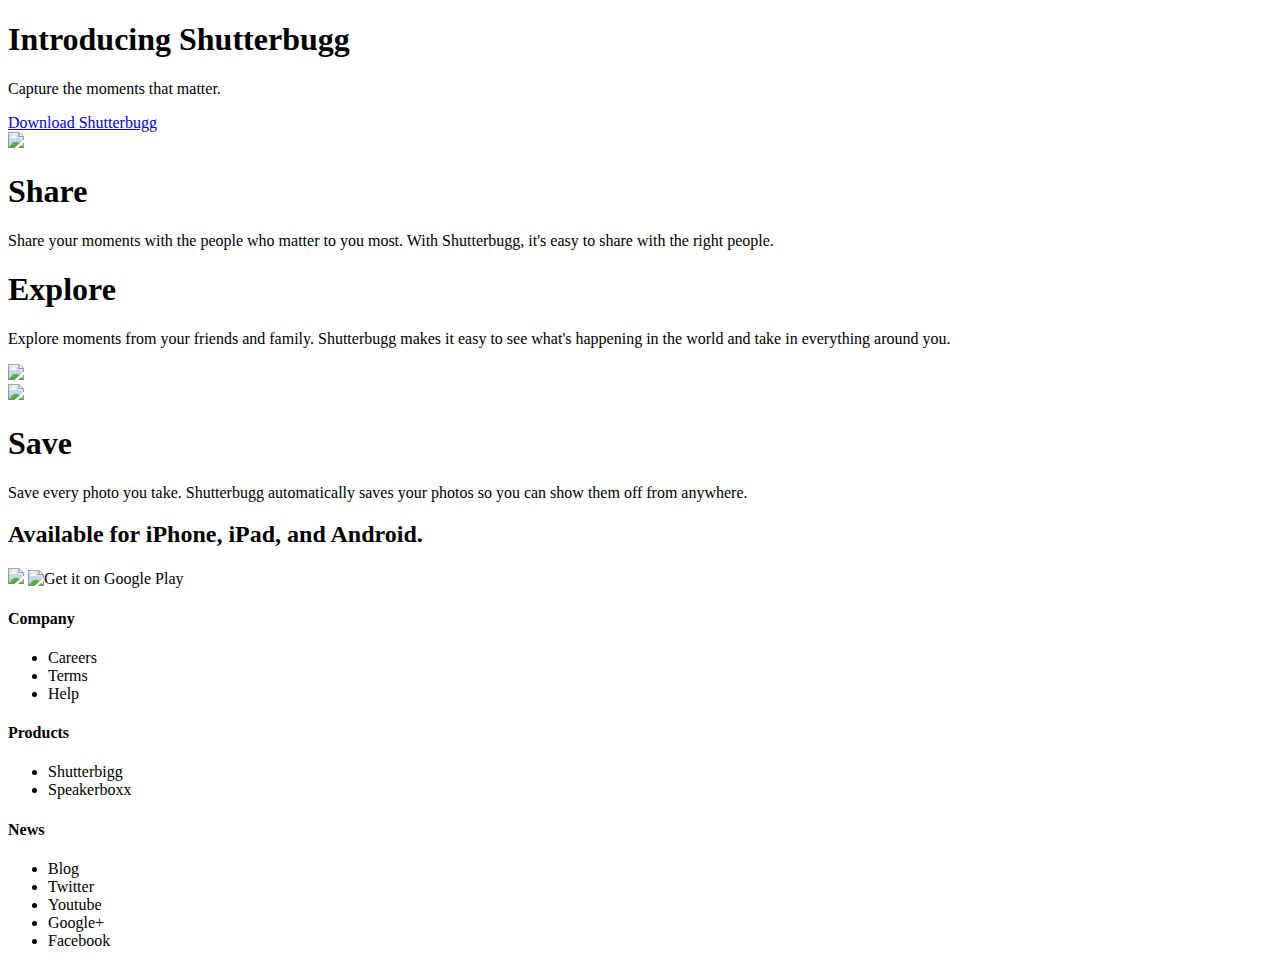
==== index.html @ f67d3540 "fixed bug: human starts first after winning" ====
<!doctype html>
<html>
  <head>
    <link rel="stylesheet" href="https://s3.amazonaws.com/codecademy-content/projects/bootstrap.min.css">
    <link rel="stylesheet" href="style.css">
  </head>
  <body>
    <!-- The main section -->
    <div class="main">
      <div class="container">
        <h1>Introducing Shutterbugg</h1>
        <p>Capture the moments that matter.</p>
        <a href="#">Download Shutterbugg</a>
      </div>
    </div>

    <!-- The first section div -->
    <div class="section">
      <div class="container">
         <div class="row">
  				<div class="col-md-6">
          	<img src="https://s3.amazonaws.com/codecademy-content/projects/shutterbugg/share.png"/>
          </div>
  				<div class="col-md-6">
            <h1>Share</h1>
            <p>Share your moments with the people who matter to you most. With Shutterbugg, it's easy to share with the right people.</p>
          </div>
        </div>
      </div>
    </div>

    <!-- The second section div -->
    <div class="section">
      <div class="container">
         <div class="row">
  				<div class="col-md-6">
            <h1>Explore</h1>
            <p>Explore moments from your friends and family. Shutterbugg makes it easy to see what's happening in the world and take in everything around you.</p>
           </div>
  				<div class="col-md-6">
            <img src="https://s3.amazonaws.com/codecademy-content/projects/shutterbugg/explore.png" id="moveRight"/>
          </div>
        </div>
      </div>
    </div>

    <!-- The third section div -->
    <div class="section">
      <div class="container">
         <div class="row">
  				<div class="col-md-6">
            <img src="https://s3.amazonaws.com/codecademy-content/projects/shutterbugg/save.png"/>
           </div>
  				<div class="col-md-6">
            <h1>Save</h1>
            <p>Save every photo you take. Shutterbugg automatically saves your photos so you can show them off from anywhere.</p>
          </div>
        </div>
      </div>
    </div>

    
    <div class="store section container">
      <h2>Available for iPhone, iPad, and Android.</h2>
      <img src="https://s3.amazonaws.com/codecademy-content/projects/shutterbugg/app-store.png" width="185px" />
      <img alt="Get it on Google Play" src="https://s3.amazonaws.com/codecademy-content/projects/shutterbugg/google-play.png" width="159px" />
    </div>

    <!-- The footer div -->
    <div class="footer">
      <div class="container">
        <div class="row">
  				<div class="col-md-3">
            <h4>Company</h4>
            <ul>
              <li>Careers</li>
              <li>Terms</li>
              <li>Help</li>
            </ul>
          </div>
  				<div class="col-md-3">
           <h4>Products</h4>
            <ul>
              <li>Shutterbigg</li>
              <li>Speakerboxx</li>
            </ul>
          </div>
  				<div class="col-md-3">
           <h4>News</h4>
            <ul>
              <li>Blog</li>
              <li>Twitter</li>
              <li>Youtube</li>
              <li>Google+</li>
              <li>Facebook</li>
            </ul>
          </div>
				</div>   
      </div>
    </div>

  </body>
</html>
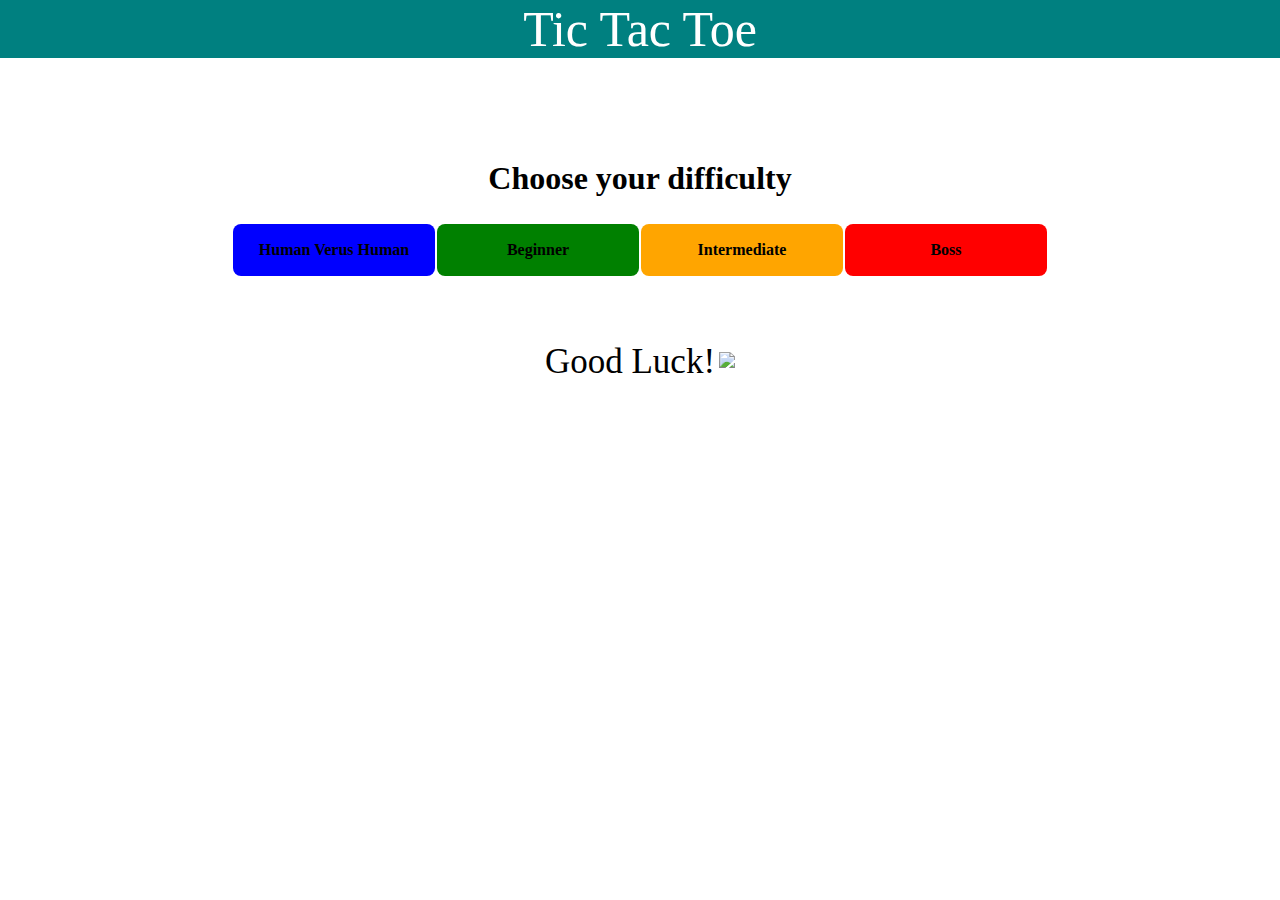
==== commit 0cd9d302: "fixed css bug" ====
--- a/index.html
+++ b/index.html
@@ -1,103 +1,71 @@
 <!doctype html>
-<html>
-  <head>
-    <link rel="stylesheet" href="https://s3.amazonaws.com/codecademy-content/projects/bootstrap.min.css">
-    <link rel="stylesheet" href="style.css">
-  </head>
-  <body>
-    <!-- The main section -->
-    <div class="main">
-      <div class="container">
-        <h1>Introducing Shutterbugg</h1>
-        <p>Capture the moments that matter.</p>
-        <a href="#">Download Shutterbugg</a>
-      </div>
-    </div>
 
-    <!-- The first section div -->
-    <div class="section">
-      <div class="container">
-         <div class="row">
-  				<div class="col-md-6">
-          	<img src="https://s3.amazonaws.com/codecademy-content/projects/shutterbugg/share.png"/>
-          </div>
-  				<div class="col-md-6">
-            <h1>Share</h1>
-            <p>Share your moments with the people who matter to you most. With Shutterbugg, it's easy to share with the right people.</p>
-          </div>
-        </div>
-      </div>
-    </div>
+<head>
+    <title>Jake's Tic Tac Toe</title>
+    <link rel='stylesheet' type='text/css' href='style.css'/>
 
-    <!-- The second section div -->
-    <div class="section">
-      <div class="container">
-         <div class="row">
-  				<div class="col-md-6">
-            <h1>Explore</h1>
-            <p>Explore moments from your friends and family. Shutterbugg makes it easy to see what's happening in the world and take in everything around you.</p>
-           </div>
-  				<div class="col-md-6">
-            <img src="https://s3.amazonaws.com/codecademy-content/projects/shutterbugg/explore.png" id="moveRight"/>
-          </div>
-        </div>
-      </div>
-    </div>
 
-    <!-- The third section div -->
-    <div class="section">
-      <div class="container">
-         <div class="row">
-  				<div class="col-md-6">
-            <img src="https://s3.amazonaws.com/codecademy-content/projects/shutterbugg/save.png"/>
-           </div>
-  				<div class="col-md-6">
-            <h1>Save</h1>
-            <p>Save every photo you take. Shutterbugg automatically saves your photos so you can show them off from anywhere.</p>
-          </div>
-        </div>
-      </div>
-    </div>
+	<!-- bootstrap link -->
+    <link rel="stylesheet" href="https://maxcdn.bootstrapcdn.com/bootstrap/3.3.6/css/bootstrap.min.css" integrity="sha384-1q8mTJOASx8j1Au+a5WDVnPi2lkFfwwEAa8hDDdjZlpLegxhjVME1fgjWPGmkzs7" crossorigin="anonymous">
+</head>
 
-    
-    <div class="store section container">
-      <h2>Available for iPhone, iPad, and Android.</h2>
-      <img src="https://s3.amazonaws.com/codecademy-content/projects/shutterbugg/app-store.png" width="185px" />
-      <img alt="Get it on Google Play" src="https://s3.amazonaws.com/codecademy-content/projects/shutterbugg/google-play.png" width="159px" />
-    </div>
+<body>
+	<div class ="heading">Tic Tac Toe </div>
+	<div class = "menu_block">
+		<h1>Choose your difficulty </h1>
 
-    <!-- The footer div -->
-    <div class="footer">
-      <div class="container">
-        <div class="row">
-  				<div class="col-md-3">
-            <h4>Company</h4>
-            <ul>
-              <li>Careers</li>
-              <li>Terms</li>
-              <li>Help</li>
-            </ul>
-          </div>
-  				<div class="col-md-3">
-           <h4>Products</h4>
-            <ul>
-              <li>Shutterbigg</li>
-              <li>Speakerboxx</li>
-            </ul>
-          </div>
-  				<div class="col-md-3">
-           <h4>News</h4>
-            <ul>
-              <li>Blog</li>
-              <li>Twitter</li>
-              <li>Youtube</li>
-              <li>Google+</li>
-              <li>Facebook</li>
-            </ul>
-          </div>
-				</div>   
-      </div>
-    </div>
+		<!--Probably should use bootstrap here instead of table here -->
+		<table class="game_options">
+			<tr>
+				<td class="human">Human Verus Human</td>
+				<td class="easy" >Beginner</td>
+				<td class="med"  >Intermediate</td>
+				<td class="hard" >Boss</td>
+			</tr>
+		</table>
+		<table>
+			<tr>
+				<td id="boss">
+					<p> Good Luck! <p>
+				</td>
+				<td> <img src="images/tic_tac_toe_win.jpg"/> </td>
+			</tr>
+		</table>
+	</div>
 
-  </body>
-</html>+	<div class ="game_in_play">
+		<table class="game_table">
+			<tr>
+				<td></td> <td class="m"></td> <td></td>
+			</tr>
+			<tr class="row2">
+				<td></td> <td></td> <td></td>
+			</tr>
+			<tr class="row3">
+				<td></td> <td></td> <td></td>
+			</tr>
+		</table>
+
+		<p class="back"> Back <p>
+	</div>
+
+
+
+
+<!-- This is where scores are displayed -->
+
+<aside id="sidebar">
+    <section id="widget_1"></section>
+    <section id="widget_2"></section>
+    <section id="widget_3"></section>
+</aside>
+
+<!--	 footer currenty not needed.
+<footer>OpenSource Jake Naughton 2016</footer>
+-->
+
+  <!-- JaveScript files -->
+  <script src="https://ajax.googleapis.com/ajax/libs/jquery/1.11.3/jquery.min.js"></script>
+  <script src='TicTacToe.js' type='text/javascript'></script>
+</body>
+</html>
--- a/style.css
+++ b/style.css
@@ -0,0 +1,169 @@
+/* tic tac toe CSS file */
+
+
+body {
+	padding-top:2%;
+}
+
+
+/* heading */
+.heading {
+	position: absolute;
+	left: 0;
+    top: 0;
+    width: 100%;
+	float: center;
+	background-color:teal;
+	color:white;
+	font-size: 50px;
+    margin-left:auto; 
+    margin-right:auto;
+	text-align: center;
+ }
+ 
+
+ /* menu block */
+.menu_block{
+	margin-left:auto; 
+    margin-right:auto;
+	text-align: center;
+	margin-top:10%;
+
+}
+
+.menu_block h1{
+	font-family: Impact;
+	margin-top: 5%;
+ }
+
+.menu_block table{
+    margin-left:auto; 
+    margin-right:auto;
+	margin-top:2%;
+	text-align:center;
+}
+
+.menu_block .game_options{
+	font-weight: bold;
+	cursor: pointer;
+}
+
+.menu_block .game_options td {
+	border-radius: 8px;
+	text-align: center;
+	width: 200px;
+	height: 50px;
+}
+
+/* not currently working
+
+.menu_block td:hover {
+	border: 2px solid white;
+}
+*/
+
+.menu_block img{
+	width: 70%;
+}
+
+/* different button colors */
+.menu_block .human{
+	background-color: blue;
+}
+
+.menu_block .easy{
+	background-color: green;
+}
+
+.menu_block .med{
+	background-color: orange;
+}
+
+.menu_block .hard{
+	background-color: red;
+}
+
+/* all id's contained in menu block */
+/* short description at end of options */
+#boss{
+	margin-top: 10%;
+	font-family: fantasy;
+	font-size: 35px;
+}
+
+ 
+
+
+
+
+/* game in play */
+
+.game_in_play {
+	margin-top:3%;
+}
+
+.game_in_play p {
+	font-size: 30px;
+	margin-left:auto; 
+    margin-right:auto;
+	text-align: center;
+}
+
+.game_in_play .game_table {
+	display:none;
+	text-align: center;
+	margin-top: 20%;
+	margin-left:auto; 
+    margin-right:auto;
+}
+
+.game_in_play .game_table td {
+	border-style: solid;
+	border-width: 2px;
+	margin-left:auto; 
+    margin-right:auto;
+	text-align: center;
+	border-color: black;
+	padding-top: 2%;
+	font-size: 25px;
+	width: 50px;
+	height: 50px;
+	cursor:pointer;
+}
+
+.game_in_play .back {
+	margin-top: 50px;
+	display: none;
+	color: white;
+	background-color: red;
+	width: 150px;
+	border-radius: 5px;
+	cursor: pointer;
+}
+ 
+
+/*	position:absolute;
+	top: 20%;
+    left: 50%;
+    margin-left: -300px;
+*/
+
+
+/* errors in footer css 
+footer {
+    position: absolute;
+    left: 0;
+    bottom: 0;
+    height: 35px;
+    width: 100%;
+	background-color:teal;
+	color:white;
+    margin-left:auto; 
+    margin-right:auto;
+	font-size: 20px;
+	text-align: center;
+	font-size: 18px;
+	padding-top: 10px;
+	padding-bottom: 10px;
+}
+*/
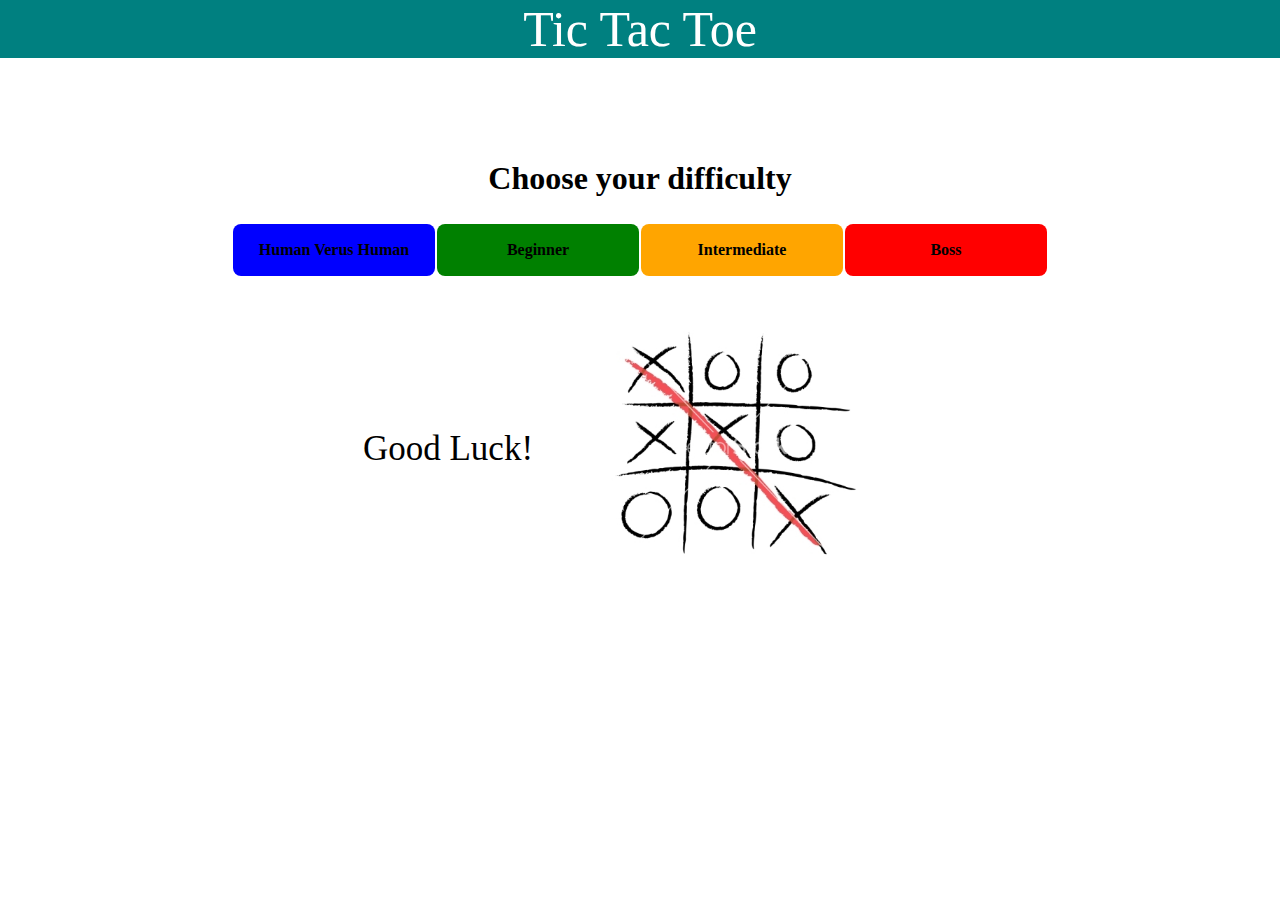
==== commit c08e5453: "bug fixes for image" ====
--- a/index.html
+++ b/index.html
@@ -28,7 +28,7 @@
 				<td id="boss">
 					<p> Good Luck! <p>
 				</td>
-				<td> <img src="images/tic_tac_toe_win.jpg"/> </td>
+				<td> <img src="Images/tic_tac_toe_win.jpg"/> </td>
 			</tr>
 		</table>
 	</div>
